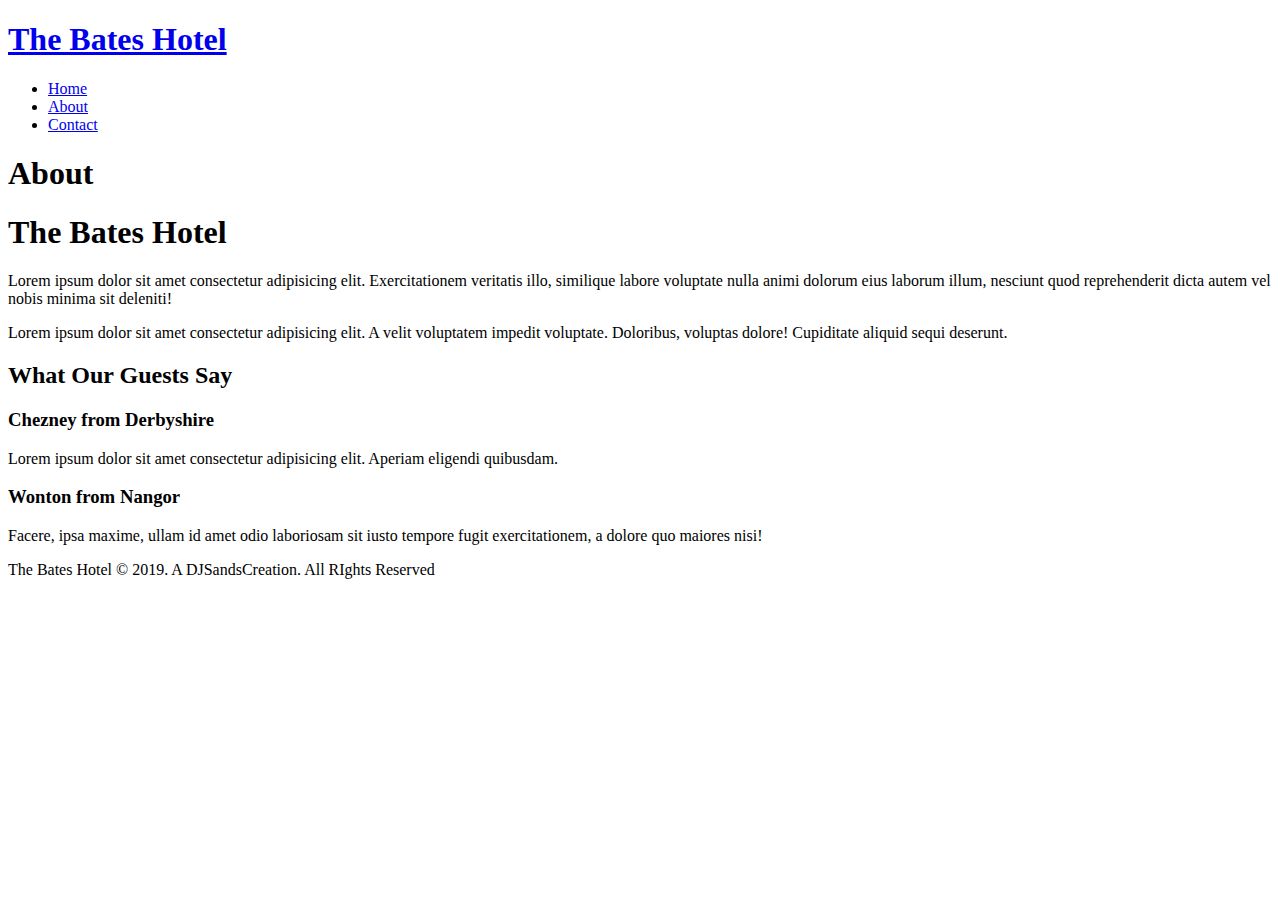
==== about.html @ 5e8f2ab9 "Add files via upload" ====
<!DOCTYPE html>
<html lang="en">
<head>
    <meta charset="UTF-8">
    <meta name="viewport" content="width=device-width, initial-scale=1.0">
    <meta http-equiv="X-UA-Compatible" content="ie=edge">
    <meta name="description" content="Welcome to the most extraordinary hotel in the world">
    <meta name="keywords" content="hotel,world hotel,universe hotel, planet hotel">
    <link rel="stylesheet" href="https://use.fontawesome.com/releases/v5.6.1/css/all.css"
        integrity="sha384-gfdkjb5BdAXd+lj+gudLWI+BXq4IuLW5IT+brZEZsLFm++aCMlF1V92rMkPaX4PP" crossorigin="anonymous">
    <link rel="stylesheet" href="css/stylesheet.css">  
  <title>The bates Hotel || About</title>
</head>
<body>
  <header>
    <nav id="navbar">
      <div class="container">
        <h1 class="logo"><a href="index.html">The Bates Hotel</a></h1>
        <ul>
          <li><a href="index.html">Home</a></li>
          <li><a class="current" href="about.html">About</a></li>
          <li><a href="contact.html">Contact</a></li>
        </ul>
      </div>
    </nav>
  </header>

  <section id="about-info" class="bg-light py-3">
    <div class="container">
      <div class="info-left">
        <h1 class="l-heading"><span class="text-primary">About</span></h1>
          <h1 class="l-heading">The Bates Hotel</h1>
        <p>Lorem ipsum dolor sit amet consectetur adipisicing elit. Exercitationem veritatis illo, similique labore voluptate nulla animi dolorum eius laborum illum, nesciunt quod reprehenderit dicta autem vel nobis minima sit deleniti!</p>
        <p>Lorem ipsum dolor sit amet consectetur adipisicing elit. A velit voluptatem impedit voluptate. Doloribus, voluptas dolore! Cupiditate aliquid sequi deserunt.</p>
      </div>
      <div class="info-right">
        <i class="fas fa-concierge-bell fa-5x"></i>
      </div>
    </div>
  </section>

  <div class="clr"></div>

  <section id="testimonials" class="py-3">
    <div class="container">
      <h2 class="l-heading">What Our Guests Say</h2>
      <div class="testimonial bg-primary">
      <i class="fas fa-user-friends fa-3x"></i>
      <h3>Chezney from Derbyshire</h3>
          <p>Lorem ipsum dolor sit amet consectetur adipisicing elit. Aperiam eligendi quibusdam.</p>
      </div>
      <div class="testimonial bg-primary">
      <i class="fas fa-user-friends fa-3x"></i>
      <h3>Wonton from Nangor</h3>
          <p>Facere, ipsa maxime, ullam id amet odio laboriosam sit iusto tempore fugit exercitationem, a dolore quo maiores nisi!</p>
      </div>
    </div>
  </section>

  <footer id="main-footer">
    <p>The Bates Hotel &copy; 2019. A DJSandsCreation. All RIghts Reserved</p>
  </footer>
</body>
</html>
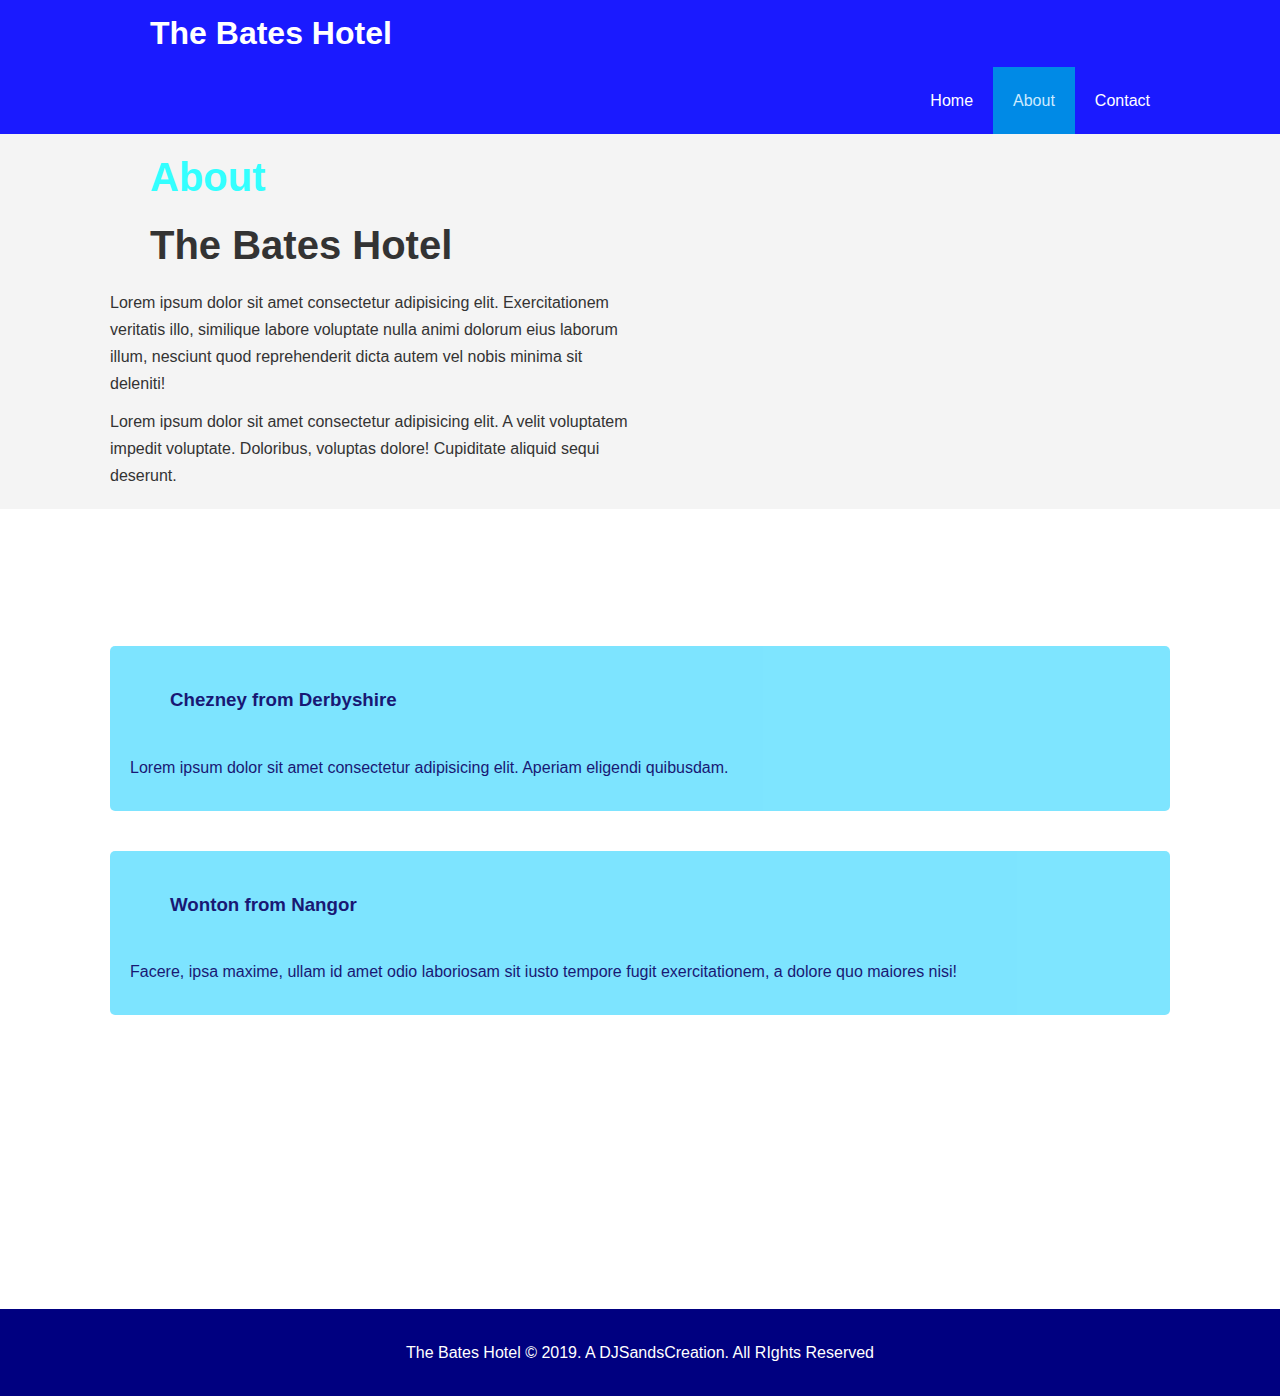
==== commit afc84fc0: "Update about.html" ====
--- a/about.html
+++ b/about.html
@@ -8,7 +8,7 @@
     <meta name="keywords" content="hotel,world hotel,universe hotel, planet hotel">
     <link rel="stylesheet" href="https://use.fontawesome.com/releases/v5.6.1/css/all.css"
         integrity="sha384-gfdkjb5BdAXd+lj+gudLWI+BXq4IuLW5IT+brZEZsLFm++aCMlF1V92rMkPaX4PP" crossorigin="anonymous">
-    <link rel="stylesheet" href="css/stylesheet.css">  
+    <link rel="stylesheet" href="style.css">  
   <title>The bates Hotel || About</title>
 </head>
 <body>
@@ -61,4 +61,4 @@
     <p>The Bates Hotel &copy; 2019. A DJSandsCreation. All RIghts Reserved</p>
   </footer>
 </body>
-</html>+</html>
--- a/style.css
+++ b/style.css
@@ -0,0 +1,284 @@
+* {
+	margin: 0;
+	padding: 0;
+	box-sizing: border-box;
+}
+/* main styling, core elements, main parts, things dont have class or id, */
+html, body {
+	font-family: "Segoe UI", Tahoma, Geneva, Verdana, sans-serif;
+	line-height: 1.7em;	
+}
+
+a{
+	color: #333;
+	text-decoration: none;
+}
+
+h1, h2 {
+	padding-bottom: 20px;
+    padding-top: 20px;
+    padding-left: 40px;
+}
+
+h3 {
+	padding-bottom: 30px;
+    padding-top: 20px;
+    padding-left: 40px;
+    padding-right: 40px;
+}
+
+p {
+	margin: 10px 0;
+}
+
+/* Utility Classes, trying to keep it responsive without media queries */
+.container {
+  margin: auto;
+  max-width: 1100px;
+  overflow: auto;
+  padding: 0 20px;
+}
+
+.text-primary {
+  color: #33ffff;
+}
+
+.lead {
+  font-size: 20px;
+}
+
+.btn {
+  display: inline-block;
+  font-size: 18px;
+  color: #fff;
+  background: #333;
+  padding: 6px 20px;
+  border: none;
+  cursor: pointer;
+}
+
+.btn:hover {
+  background: #f7c08a;
+  color: #333;
+}
+
+.btn-light {
+  background: #f4f4f4;
+  color: #333;
+}
+
+.bg-dark {
+  background: #003399;
+  color: #fff;
+}
+
+.bg-light {
+  background: #f4f4f4;
+  color: #333;
+}
+
+.bg-primary {
+  background: rgba(51, 214, 255, 0.7);
+  color: #000066;
+}
+
+.clr {
+  clear: both;
+}
+
+.l-heading {
+  font-size: 40px;
+}
+
+/* Padding */
+.py-1 { padding: 10px 0; }
+.py-2 { padding: 20px 0; }
+.py-3 { padding: 10px 0; }
+
+/* navbar */
+#navbar {
+	background:#1a1aff ;
+	color: #fff;
+	overflow:auto;
+	/* overflow auto so background shows no matter what */
+}
+#navbar a {
+	/* links */
+	color: #fff;
+}
+/* aliging logo to left and ul to the right, floats to adjust navbar items */
+#navabar h1 {
+	float: left;
+	padding-top: 20px;
+}
+/* ul float to right and remove bullets*/
+#navbar ul {
+	list-style: none;
+	float: right;
+}
+/* remove bullets*/
+
+#navbar ul li {
+  float: left;
+}
+/* a tag, display as blocks, push them into place */
+#navbar ul li a {
+  display: block;
+  padding: 20px;
+  text-align: center;
+}
+/* hover state, links , sudo selector hover,*/
+#navbar ul li a:hover, 
+#navbar ul li a.current {
+  background: #008ae6;
+  color: #ccebff;
+}
+
+/* sudio selector hover,  */
+#showcase {
+  background: url('../img/pool1.jpg') no-repeat center center/cover;
+  height: 600px;
+}
+
+#showcase .showcase-content {
+  color: #fff;
+  text-align: center;
+  padding-top: 170px;
+}
+
+#showcase .showcase-content h1 {
+  font-size: 60px;
+  line-height: 1.2em;
+}
+
+#showcase .showcase-content p {
+  padding-bottom: 20px;
+  line-height: 1.7em;
+}
+
+/* Home Info */
+#home-info {
+  height: 400px;
+}
+
+#home-info .info-img {
+  float: left;
+  width: 50%;
+  background: url('../img/seaside.jpg') no-repeat;
+  min-height: 100%;
+}
+
+#home-info .info-content {
+  float: right;
+  width: 50%;
+  height: 100%;
+  text-align: center;
+  padding: 50px 30px;
+  overflow: hidden;
+}
+
+#home-info .info-content p {
+  padding-bottom: 30px;
+}
+
+#features .box{
+  float: right;
+  width: 50%;
+  height: 100%;
+  padding: 20px;
+  text-align:center; 
+}
+/* Features */
+.box {
+  float: left;
+  width: 33.3%;
+  height: 50%;
+  padding: 30px;
+  text-align:center;
+}
+
+.box i {
+  margin-bottom: 10px;
+}
+
+/* About Info */
+#about-info .info-right {
+  float: right;
+  width: 50%;
+  min-height: 100%;
+}
+
+#about-info .info-right img {
+  display: block;
+  margin: auto;
+  width: 70%;
+  border-radius: 50%;
+}
+
+#about-info .info-left {
+  float: left;
+  width: 50%;
+  min-height: 100%;
+}
+
+/* Testimonials */
+#testimonials {
+  height: 800px;
+  background: url('../img/seaside3.jpg') no-repeat center center/cover;
+  padding-top: 50px;
+}
+
+#testimonials h2 {
+  color: #fff;
+  text-align: center;
+  padding-bottom: 40px;
+}
+
+#testimonials .testimonial {
+  padding: 20px;
+  margin-bottom: 40px;
+  border-radius: 5px;
+  opacity: 0.9;
+}
+
+#testimonials .testimonial img {
+  width: 100px;
+  float: left;
+  margin-right: 20px;
+  border-radius: 50%;
+}
+
+/* Contact Form */
+#contact-form .form-group {
+  margin-bottom: 20px;
+}
+
+#contact-form label {
+  display: block;
+  margin-bottom: 5px;
+}
+
+#contact-form input, 
+#contact-form textarea {
+  width: 100%;
+  padding: 10px;
+  border: 1px #ddd solid;
+}
+
+#contact-form textarea {
+  height: 200px;
+}
+
+#contact-form input:focus, 
+#contact-form textarea:focus {
+  outline: none;
+  border-color: #f7c08a;
+}
+
+/* Footer */
+#main-footer {
+  text-align: center;
+  background: #000080;
+  color: #fff;
+  padding: 20px;
+}